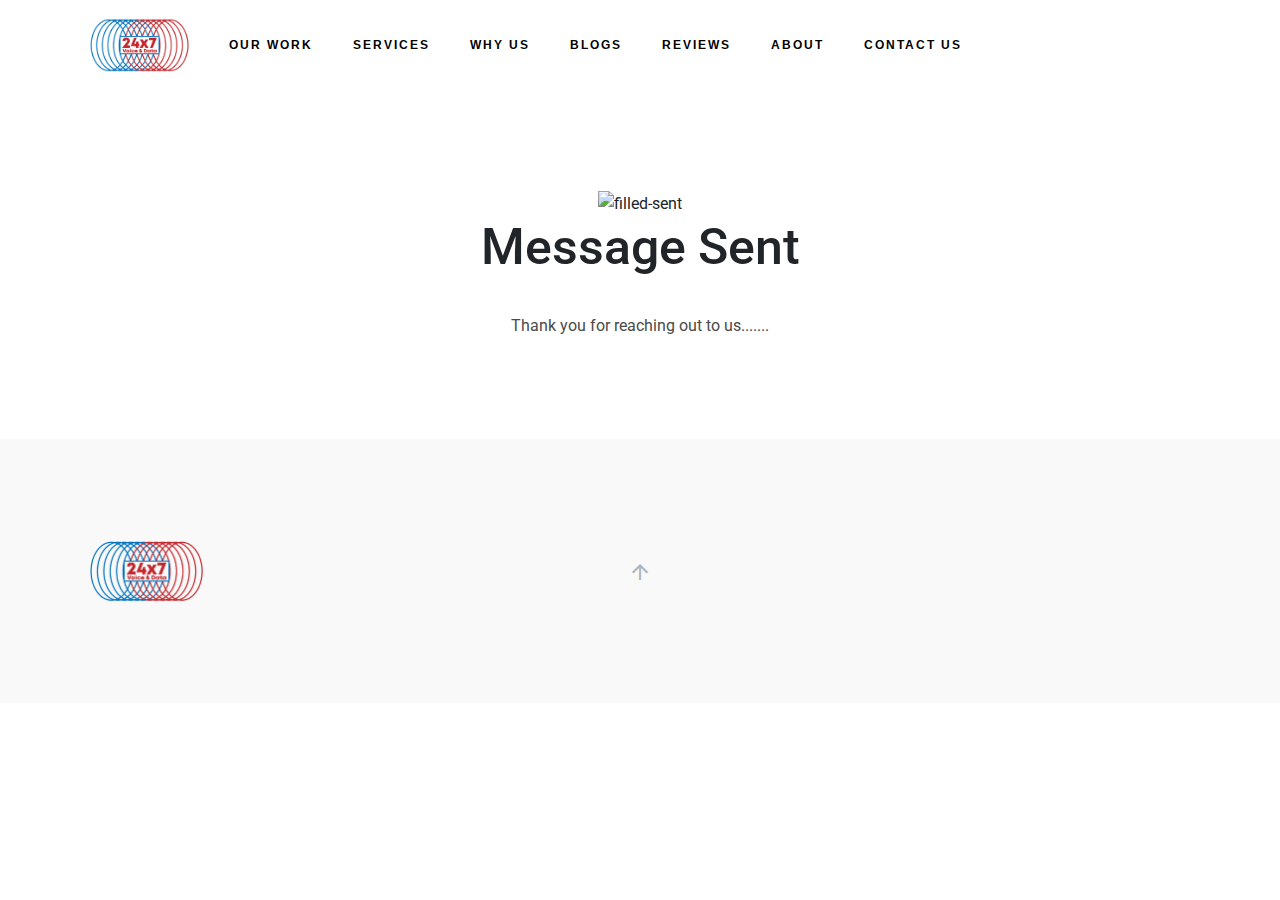
==== inquiry-submitted.html @ 953acc91 "contact submitted submission page added" ====
<!DOCTYPE html>
<html class="no-js" lang="en">
  <head>
    <meta charset="utf-8" />
    <meta http-equiv="x-ua-compatible" content="ie=edge" />
    <meta
      name="viewport"
      content="width=device-width, initial-scale=1, shrink-to-fit=no"
    />

    <title>24x7 Voice & Data Inc</title>

    <link
      href="https://cdnjs.cloudflare.com/ajax/libs/font-awesome/5.10.0/css/all.min.css"
      rel="stylesheet"
    />
    <link
      href="https://cdn.jsdelivr.net/npm/bootstrap-icons@1.4.1/font/bootstrap-icons.css"
      rel="stylesheet"
    />

    <link rel="stylesheet" href="assets/css/vendor.css" />
    <link rel="stylesheet" href="assets/css/style.css" />
    <link
      rel="stylesheet"
      href="assets/fonts/font-awesome/css/font-awesome.css"
    />
    <link rel="stylesheet" href="assets/css/style.css" />
  </head>
  <body data-spy="scroll" data-target="#header-navbar" data-offset="140">
    <!-- Submission Confirmation script -->
    <script type="text/javascript">
      var submitted = false;
    </script>
    <iframe
      name="hiddenConfirm"
      id="hiddenConfirm"
      style="display: none"
      onload="if(submitted){window.location='inquiry-submitted.html';}"
    ></iframe>
    <!-- Submission Confirmation script -->
    <div id="page-start-anchor"></div>

    <!-- header start -->

    <section class="header header-fixed-xl">
      <div class="header-main bg-white">
        <div class="container">
          <div class="row">
            <nav
              class="navbar navbar-expand-lg navbar-light w-115"
              id="header-navbar"
            >
              <a class="navbar-brand font-weight-bold" href="index.html">
                <!-- TEST  -->
                <img src="assets/images/logos/trans-logo.png" alt="Logo" />
              </a>
              <button
                class="navbar-toggler"
                type="button"
                data-toggle="collapse"
                data-target="#navbarSupportedContent"
                aria-controls="navbarSupportedContent"
                aria-expanded="false"
                aria-label="Toggle navigation"
              >
                <span class="navbar-toggler-icon"></span>
              </button>
              <div class="collapse navbar-collapse" id="navbarSupportedContent">
                <ul class="navbar-nav ml-auto">
                  <li class="nav-item">
                    <a
                      class="nav-link text-uppercase"
                      data-toggle="smooth-scroll"
                      href="#our-work"
                    >
                      Our Work
                    </a>
                  </li>

                  <li class="nav-item">
                    <a
                      class="nav-link text-uppercase"
                      data-toggle="smooth-scroll"
                      href="#services"
                    >
                      Services
                    </a>
                  </li>

                  <li class="nav-item">
                    <a
                      class="nav-link text-uppercase"
                      data-toggle="smooth-scroll"
                      href="#why-us"
                    >
                      Why us
                    </a>
                  </li>

                  <li class="nav-item">
                    <a
                      class="nav-link text-uppercase"
                      data-toggle="smooth-scroll"
                      href="#blogs"
                    >
                      Blogs
                    </a>
                  </li>

                  <li class="nav-item">
                    <a
                      class="nav-link text-uppercase"
                      data-toggle="smooth-scroll"
                      href="#reviews"
                    >
                      Reviews
                    </a>
                  </li>
                  <li class="nav-item">
                    <a
                      class="nav-link text-uppercase"
                      data-toggle="smooth-scroll"
                      href="#about"
                    >
                      About
                    </a>
                  </li>
                  <li class="nav-item">
                    <a
                      class="nav-link text-uppercase"
                      data-toggle="smooth-scroll"
                      href="#contacts"
                    >
                      Contact Us
                    </a>
                  </li>
                </ul>
              </div>
            </nav>
          </div>
        </div>
      </div>
    </section>

    <!-- header end -->

    <!-- "about" section start -->
    <section class="section">
      <div class="section-content container text-center">
        <!-- <small
          class="fs-1 font-family-secondary text-uppercase font-weight-bold letter-spacing-caption text-muted"
        >
          24x7 Voice & Data
        </small> -->
        <img
          width="50"
          height="50"
          src="https://img.icons8.com/material-rounded/48/000000/filled-sent.png"
          alt="filled-sent"
        />
        <h1 class="mb-0">Message Sent</h1>
        <div class="row no-gutters mt-6 mt-md-10 mt-lg-17">
          <div class="col-12 col-lg-10 offset-0 offset-lg-1">
            <p>Thank you for reaching out to us.......</p>
          </div>
        </div>
      </div>
    </section>
    <!-- "about" section end -->

    <!-- footer start -->
    <section class="footer bg-secondary">
      <div class="container py-19 py-sm-23 py-lg-25">
        <div class="row align-items-center">
          <div class="col-12 col-md-6 col-lg-5 mb-14 mb-md-0">
            <div
              class="d-flex align-items-center justify-content-center justify-content-md-start"
            >
              <a href="index.html" class="footer-brand">
                <!-- PROFI -->
                <img
                  src="assets/images/logos/trans-logo.png"
                  class="logo"
                  alt=""
                />
              </a>
              <!-- <div class="brand-icons-list ml-10 ml-sm-20">
                <a
                  href="#"
                  class="brand-icon brand-icon-circle brand-icon-facebook"
                >
                  <i class="fa fa-facebook-f"></i>
                </a>
                <a
                  href="#"
                  class="brand-icon brand-icon-circle brand-icon-twitter"
                >
                  <i class="fa fa-twitter"></i>
                </a>
                <a
                  href="#"
                  class="brand-icon brand-icon-circle brand-icon-pinterest"
                >
                  <i class="fa fa-pinterest-p"></i>
                </a>
              </div> -->
            </div>
          </div>
          <div class="col-12 col-lg-2 text-center d-none d-lg-block">
            <a
              href="#"
              class="footer-icon"
              data-toggle="smooth-scroll"
              data-target="#page-start-anchor"
              ><i class="material-icons">arrow_upward</i></a
            >
          </div>
          <!-- <div class="col-12 col-md-6 col-lg-5 text-center text-md-right">
            <ul class="footer-menu">
              <li><a href="#">Privacy Policy</a></li>
              <li><a href="#">Terms & Conditions</a></li>
            </ul>
          </div> -->
        </div>
      </div>
    </section>
    <!-- footer end -->

    <script src="assets/js/vendor.js"></script>
    <script src="assets/js/polyfills.js"></script>
    <script src="assets/js/app.js"></script>
  </body>
</html>
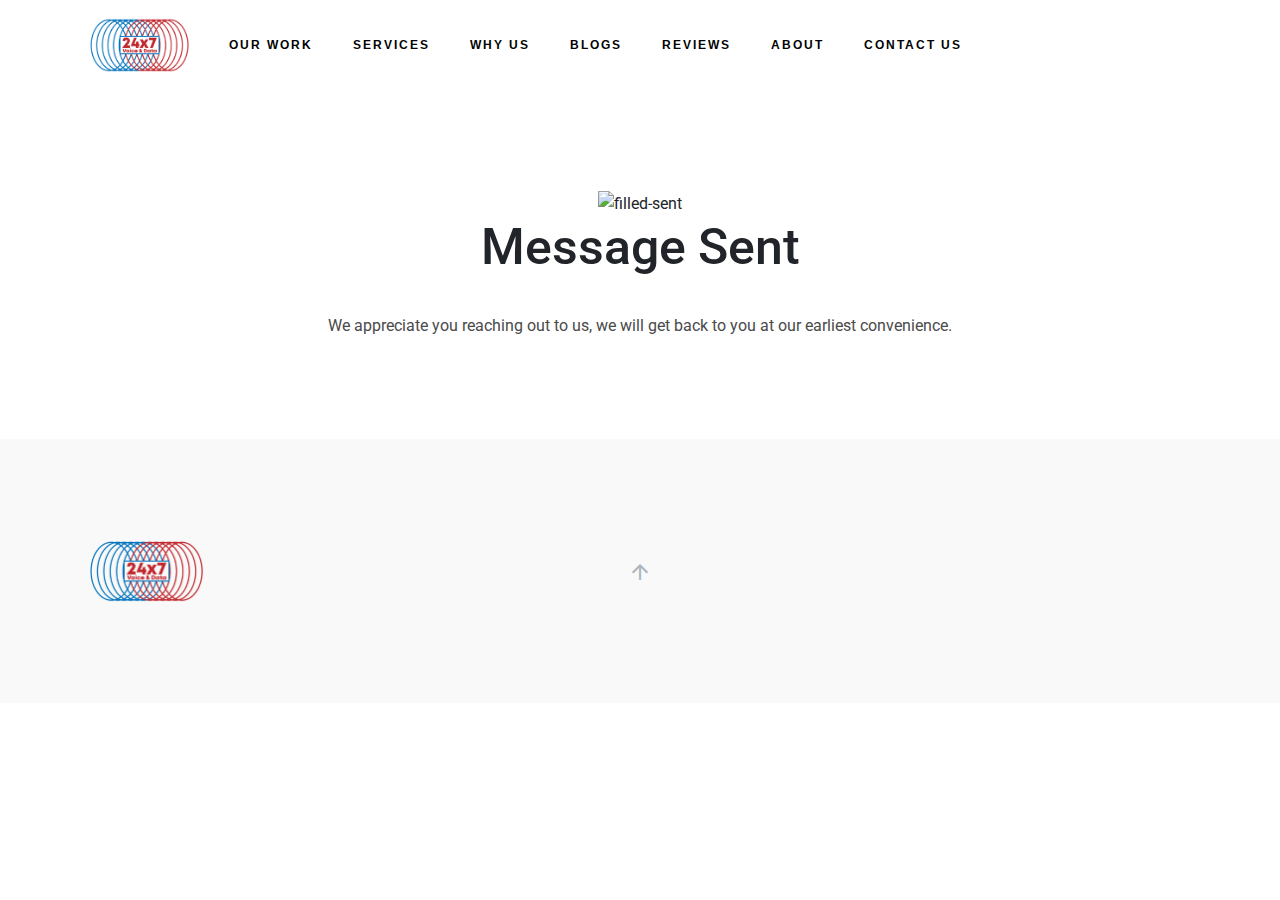
==== commit a3fdf659: "New changes in slider and form submission" ====
--- a/inquiry-submitted.html
+++ b/inquiry-submitted.html
@@ -162,7 +162,10 @@
         <h1 class="mb-0">Message Sent</h1>
         <div class="row no-gutters mt-6 mt-md-10 mt-lg-17">
           <div class="col-12 col-lg-10 offset-0 offset-lg-1">
-            <p>Thank you for reaching out to us.......</p>
+            <p>
+              We appreciate you reaching out to us, we will get back to you at
+              our earliest convenience.
+            </p>
           </div>
         </div>
       </div>
